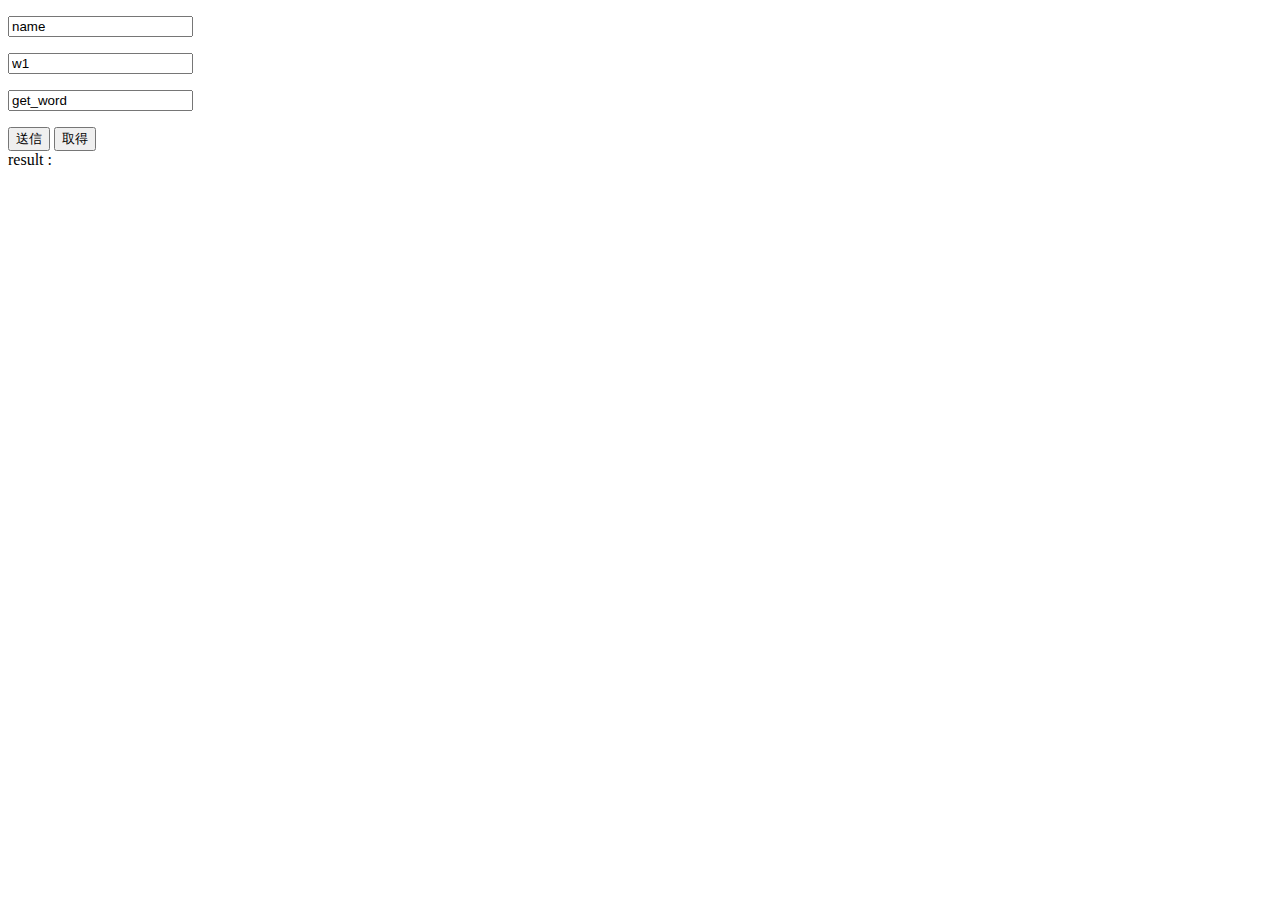
==== DB-index.html @ e6abcef0 "ver1.0" ====
<!DOCTYPE html>
<html lang="ja">
  <head>
    <meta charset="UTF-8">
    <title>データベース管理ページ</title>
    <script type="text/javascript" src="http://ajax.googleapis.com/ajax/libs/jquery/1.7.1/jquery.js"></script>
    <script type="text/javascript" src="get.js"></script>
    <script type="text/javascript" src="post.js"></script>
    <script type="text/javascript" src="test.js"></script>
  </head>

  <body>
    <form id="form1" name="form1">
    <p><input type="text" id="name" value="name"></input></p>
    <p><input type="text" id="w1" value="w1"></input></p>
    <p><input type="text" id="get" value="get_word"></input></p>
    </form>
    <button id="post_btn">送信</button>
    <button id="get_btn">取得</button>
    <div id="result">result : </div>
  </body>
</html>
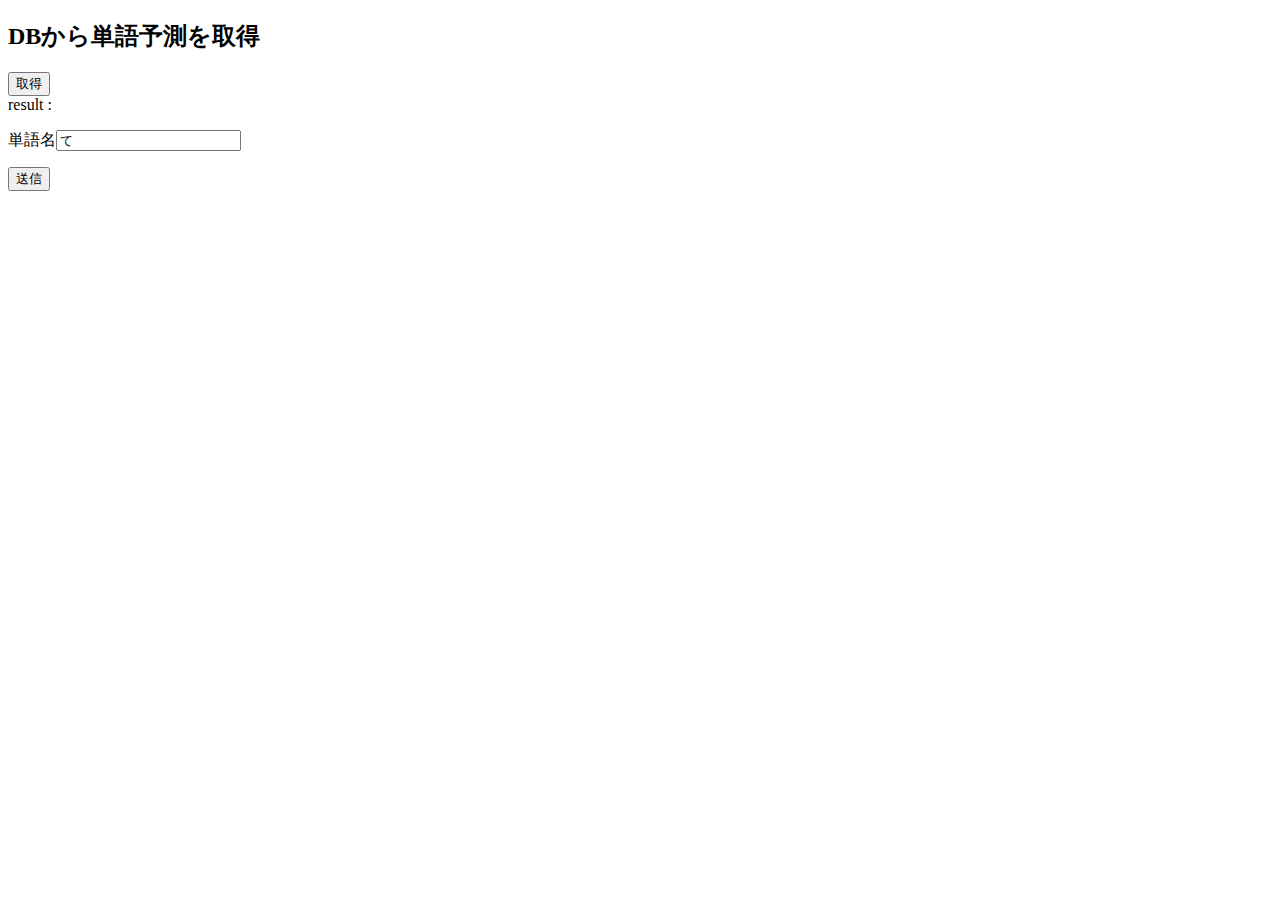
==== commit 7670643b: "add_getDB" ====
--- a/DB-index.html
+++ b/DB-index.html
@@ -4,19 +4,30 @@
     <meta charset="UTF-8">
     <title>データベース管理ページ</title>
     <script type="text/javascript" src="http://ajax.googleapis.com/ajax/libs/jquery/1.7.1/jquery.js"></script>
-    <script type="text/javascript" src="get.js"></script>
-    <script type="text/javascript" src="post.js"></script>
-    <script type="text/javascript" src="test.js"></script>
+    <script type="text/javascript" src="getWP.js"></script>
+    <script type="text/javascript" src="postWP.js"></script>
+    <script type="text/javascript" src="DB-index.js"></script>
+    <style>
+    table {
+	     border-collapse: collapse;
+    }
+    td {
+	     border: solid 1px;
+	     padding: 0.5em;
+    }
+    </style>
   </head>
 
   <body>
-    <form id="form1" name="form1">
-    <p><input type="text" id="name" value="name"></input></p>
-    <p><input type="text" id="w1" value="w1"></input></p>
-    <p><input type="text" id="get" value="get_word"></input></p>
-    </form>
-    <button id="post_btn">送信</button>
+    <h2>DBから単語予測を取得</h2>
     <button id="get_btn">取得</button>
     <div id="result">result : </div>
+    <table id="resultTable"></table>
+    <form id="form1" name="form1">
+    <p>単語名<input type="text" id="name" value="て"></input></p>
+    </form>
+
+    <button id="post_btn">送信</button>
+
   </body>
 </html>
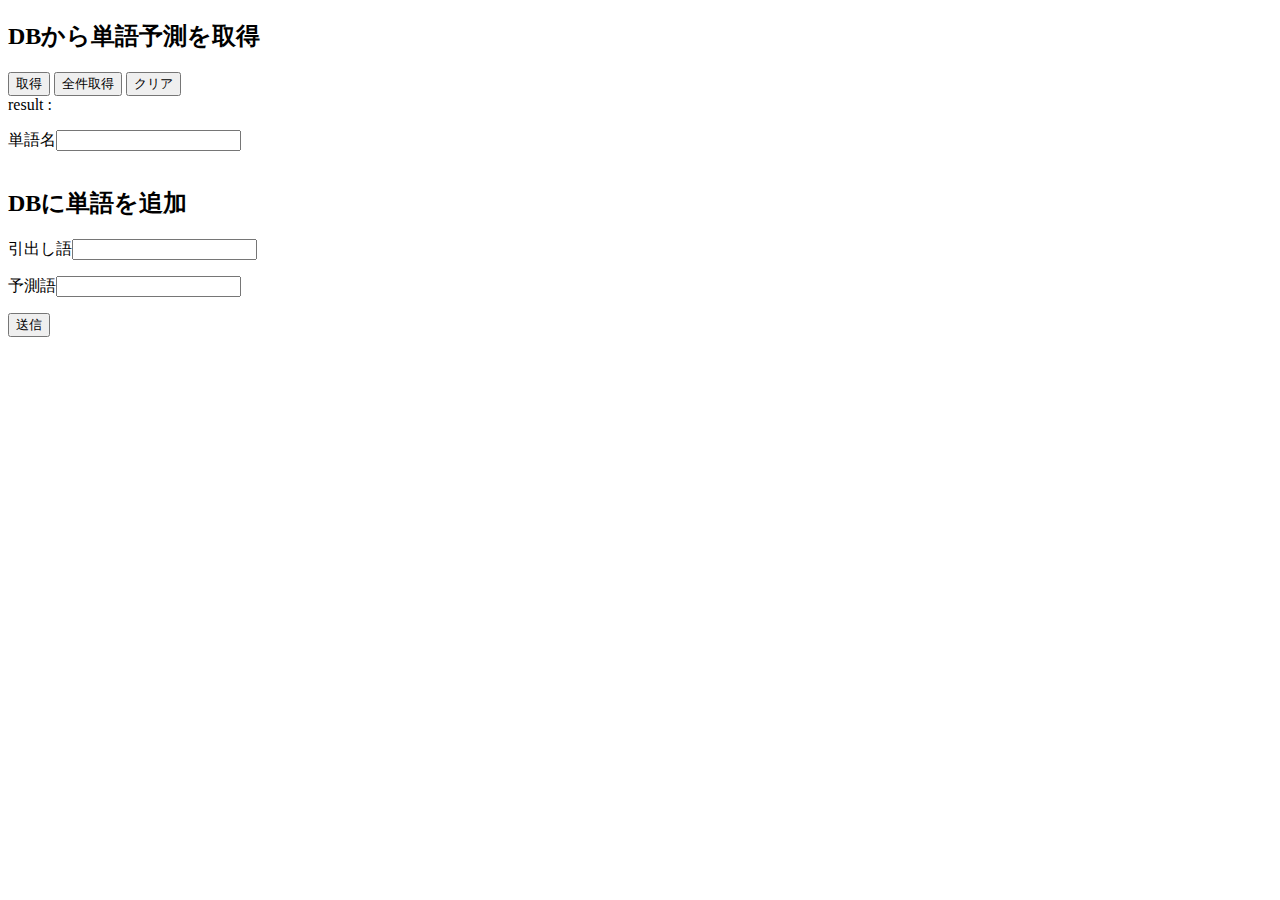
==== commit 97830b1a: "post_DB deleteFLG" ====
--- a/DB-index.html
+++ b/DB-index.html
@@ -21,12 +21,19 @@
   <body>
     <h2>DBから単語予測を取得</h2>
     <button id="get_btn">取得</button>
+    <button id="get_all_btn">全件取得</button>
+    <button id="clear_btn">クリア</button>
     <div id="result">result : </div>
+    <form id="get_form" name="get_form">
+    <p>単語名<input type="text" id="get_key" value=""></input></p>
+    </form>
     <table id="resultTable"></table>
-    <form id="form1" name="form1">
-    <p>単語名<input type="text" id="name" value="て"></input></p>
+
+    <h2>DBに単語を追加</h2>
+    <form id="send_form" name="send_form">
+    <p>引出し語<input type="text" id="post_key" value=""></input></p>
+    <p>予測語<input type="text" id="post_word" value=""></input></p>
     </form>
-
     <button id="post_btn">送信</button>
 
   </body>
